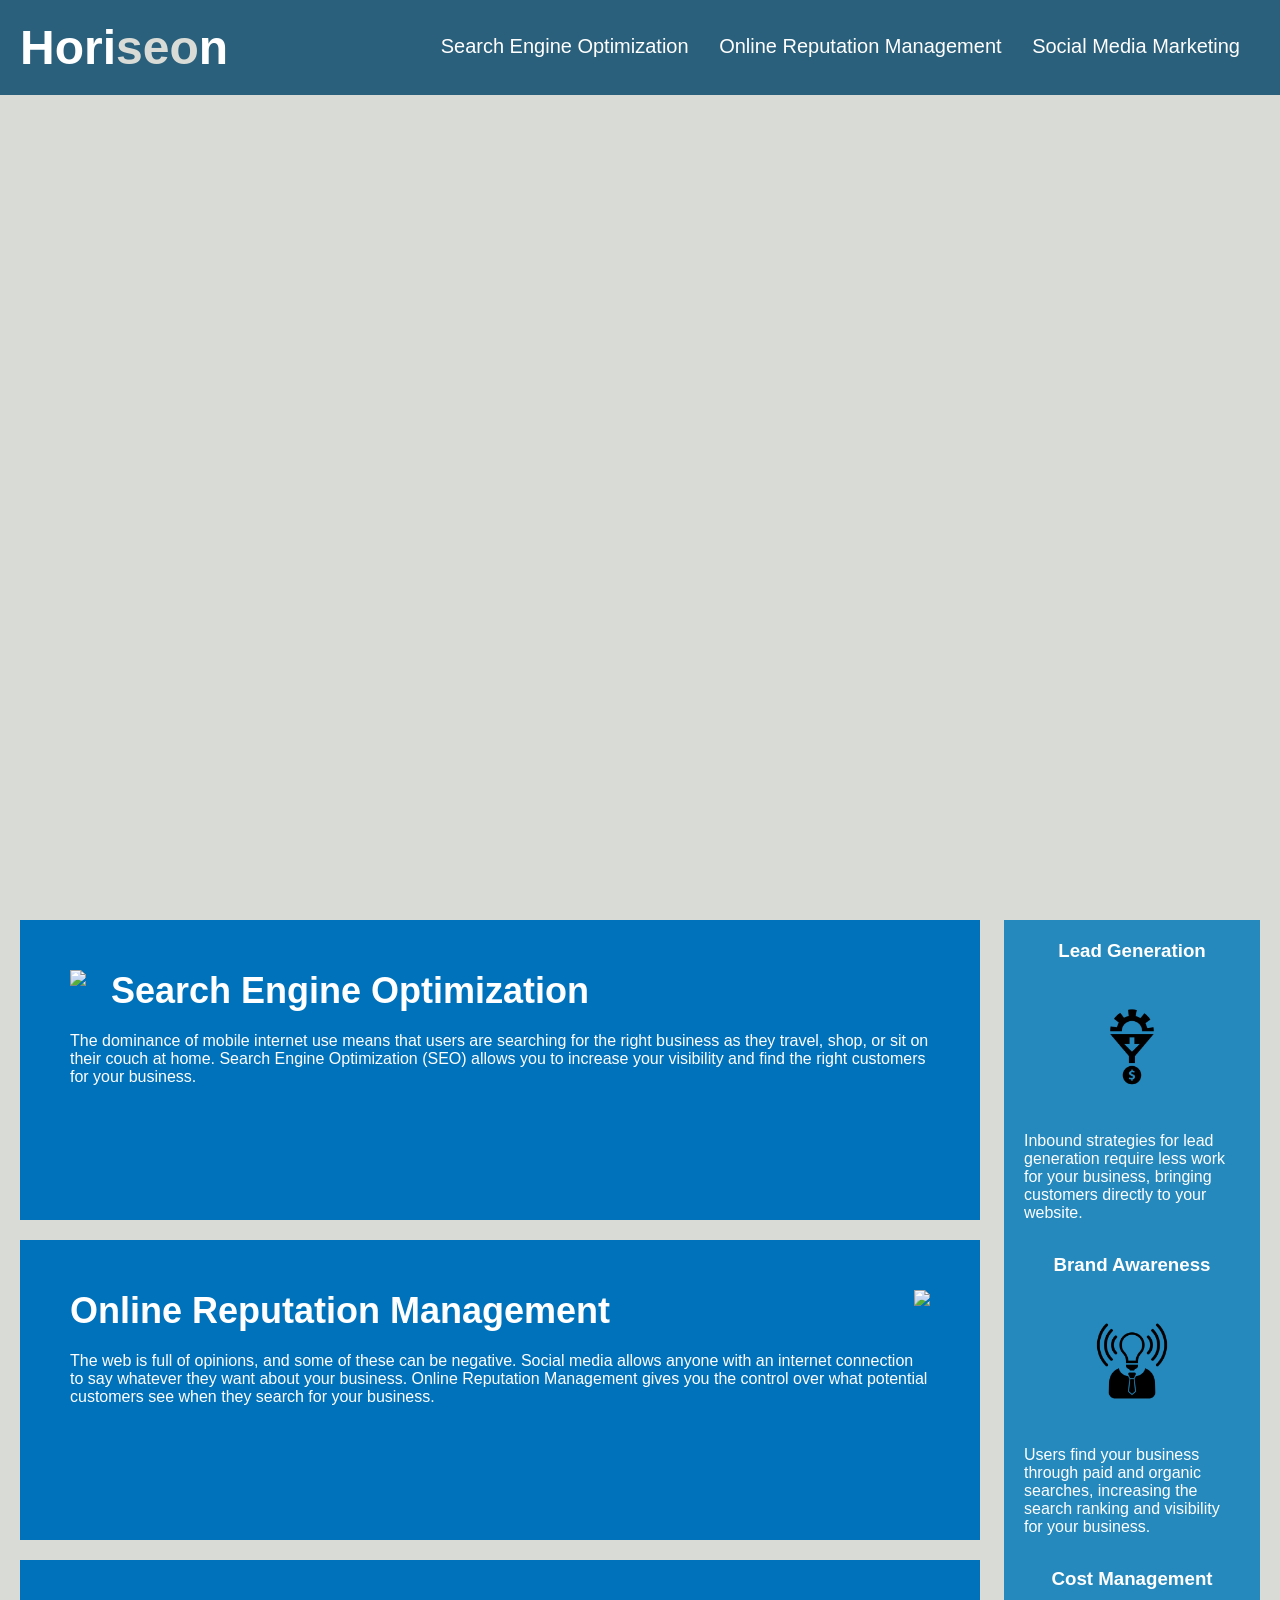
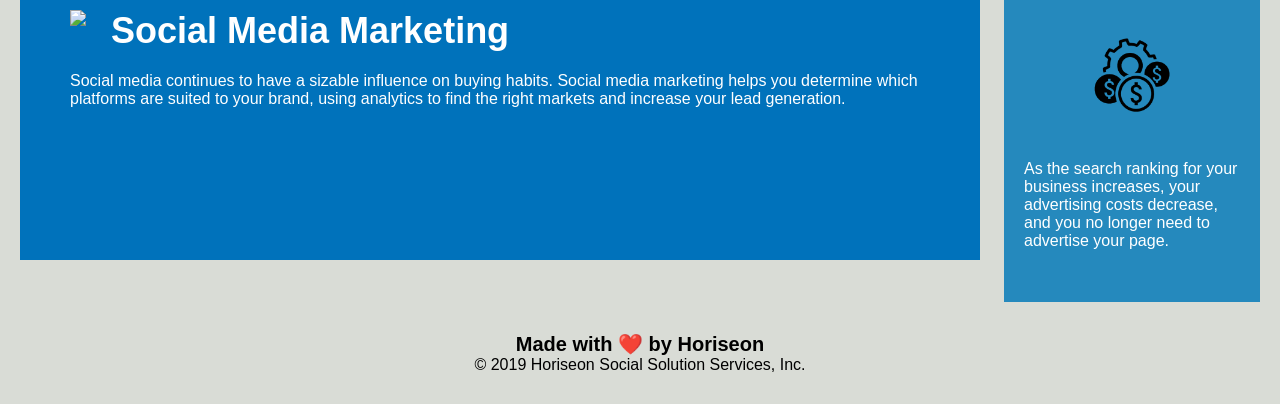
==== index.html @ c75ba7b9 "Starter Code (Given)" ====
<!DOCTYPE html>
<html lang="en-us">

<head>
    <meta charset="UTF-8" />
    <link rel="stylesheet" href="./assets/style.css">
    <title>website</title>
</head>

<body>
    <div class="header">
        <h1>Hori<span class="seo">seo</span>n</h1>
        <div>
            <ul>
                <li>
                    <a href="#search-engine-optimization">Search Engine Optimization</a>
                </li>
                <li>
                    <a href="#online-reputation-management">Online Reputation Management</a>
                </li>
                <li>
                    <a href="#social-media-marketing">Social Media Marketing</a>
                </li>
            </ul>
        </div>
    </div>
    <div class="hero"></div>
    <div class="content">
        <div class="search-engine-optimization">
            <img src="./assets/images/search-engine-optimization.jpg" class="float-left" />
            <h2>Search Engine Optimization</h2>
            <p>
                The dominance of mobile internet use means that users are searching for the right business as they travel, shop, or sit on their couch at home. Search Engine Optimization (SEO) allows you to increase your visibility and find the right customers for your business.
            </p>
        </div>
        <div id="online-reputation-management" class="online-reputation-management">
            <img src="./assets/images/online-reputation-management.jpg" class="float-right" />
            <h2>Online Reputation Management</h2>
            <p>
                The web is full of opinions, and some of these can be negative. Social media allows anyone with an internet connection to say whatever they want about your business. Online Reputation Management gives you the control over what potential customers see when they search for your business.
            </p>
        </div>
        <div id="social-media-marketing" class="social-media-marketing">
            <img src="./assets/images/social-media-marketing.jpg" class="float-left" />
            <h2>Social Media Marketing</h2>
            <p>
                Social media continues to have a sizable influence on buying habits. Social media marketing helps you determine which platforms are suited to your brand, using analytics to find the right markets and increase your lead generation.
            </p>
        </div>
    </div>
    <div class="benefits">
        <div class="benefit-lead">
            <h3>Lead Generation</h3>
            <img src="./assets/images/lead-generation.png" />
            <p>
                Inbound strategies for lead generation require less work for your business, bringing customers directly to your website.
            </p>
        </div>
        <div class="benefit-brand">
            <h3>Brand Awareness</h3>
            <img src="./assets/images/brand-awareness.png" />
            <p>
                Users find your business through paid and organic searches, increasing the search ranking and visibility for your business.
            </p>
        </div>
        <div class="benefit-cost">
            <h3>Cost Management</h3>
            <img src="./assets/images/cost-management.png"></img>
            <p>
                As the search ranking for your business increases, your advertising costs decrease, and you no longer need to advertise your page.
            </p>
        </div>
    </div>
    <div class="footer">
        <h2>Made with ❤️️ by Horiseon</h2>
        <p>
            &copy; 2019 Horiseon Social Solution Services, Inc.
        </p>
    </div>
</body>

</html>
---- assets/style.css ----
* {
    box-sizing: border-box;
    padding: 0;
    margin: 0;
}

body {
    background-color: #d9dcd6;
}

.header {
    padding: 20px;
    font-family: 'Trebuchet MS', 'Lucida Sans Unicode', 'Lucida Grande', 'Lucida Sans', Arial, sans-serif;
    background-color: #2a607c;
    color: #ffffff;
}

.header h1 {
    display: inline-block;
    font-size: 48px;
}

.header h1 .seo {
    color: #d9dcd6;
}

.header div {
    padding-top: 15px;
    margin-right: 20px;
    float: right;
    font-family: 'Gill Sans', 'Gill Sans MT', Calibri, 'Trebuchet MS', sans-serif;
    font-size: 20px;
}

.header div ul {
    list-style-type: none;
}

.header div ul li {
    display: inline-block;
    margin-left: 25px;
}

a {
    color: #ffffff;
    text-decoration: none;
}

p {
    font-size: 16px;
}

.hero {
    height: 800px;
    width: 100%;
    margin-bottom: 25px;
    background-image: url("./images/digital-marketing-meeting.jpg");
    background-size: cover;
    background-position: center;
}

.float-left {
    float: left;
    margin-right: 25px;
}

.float-right {
    float: right;
    margin-left: 25px;
}

.content {
    width: 75%;
    display: inline-block;
    margin-left: 20px;
}

.benefits {
    margin-right: 20px;
    padding: 20px;
    clear: both;
    float: right;
    width: 20%;
    height: 100%;
    font-family: 'Gill Sans', 'Gill Sans MT', Calibri, 'Trebuchet MS', sans-serif;
    background-color: #2589bd;
}

.benefit-lead {
    margin-bottom: 32px;
    color: #ffffff;
}

.benefit-brand {
    margin-bottom: 32px;
    color: #ffffff;
}

.benefit-cost {
    margin-bottom: 32px;
    color: #ffffff;
}

.benefit-lead h3 {
    margin-bottom: 10px;
    text-align: center;
}

.benefit-brand h3 {
    margin-bottom: 10px;
    text-align: center;
}

.benefit-cost h3 {
    margin-bottom: 10px;
    text-align: center;
}

.benefit-lead img {
    display: block;
    margin: 10px auto;
    max-width: 150px;
}

.benefit-brand img {
    display: block;
    margin: 10px auto;
    max-width: 150px;
}

.benefit-cost img {
    display: block;
    margin: 10px auto;
    max-width: 150px;
}

.search-engine-optimization {
    margin-bottom: 20px;
    padding: 50px;
    height: 300px;
    font-family: 'Gill Sans', 'Gill Sans MT', Calibri, 'Trebuchet MS', sans-serif;
    background-color: #0072bb;
    color: #ffffff;
}

.online-reputation-management {
    margin-bottom: 20px;
    padding: 50px;
    height: 300px;
    font-family: 'Gill Sans', 'Gill Sans MT', Calibri, 'Trebuchet MS', sans-serif;
    background-color: #0072bb;
    color: #ffffff;
}

.social-media-marketing {
    margin-bottom: 20px;
    padding: 50px;
    height: 300px;
    font-family: 'Gill Sans', 'Gill Sans MT', Calibri, 'Trebuchet MS', sans-serif;
    background-color: #0072bb;
    color: #ffffff;
}

.search-engine-optimization img {
    max-height: 200px;
}

.online-reputation-management img {
    max-height: 200px;
}

.social-media-marketing img {
    max-height: 200px;
}

.search-engine-optimization h2 {
    margin-bottom: 20px;
    font-size: 36px;
}

.online-reputation-management h2 {
    margin-bottom: 20px;
    font-size: 36px;
}

.social-media-marketing h2 {
    margin-bottom: 20px;
    font-size: 36px;
}

.footer {
    padding: 30px;
    clear: both;
    font-family: 'Trebuchet MS', 'Lucida Sans Unicode', 'Lucida Grande', 'Lucida Sans', Arial, sans-serif;
    text-align: center;
}

.footer h2 {
    font-size: 20px;
}
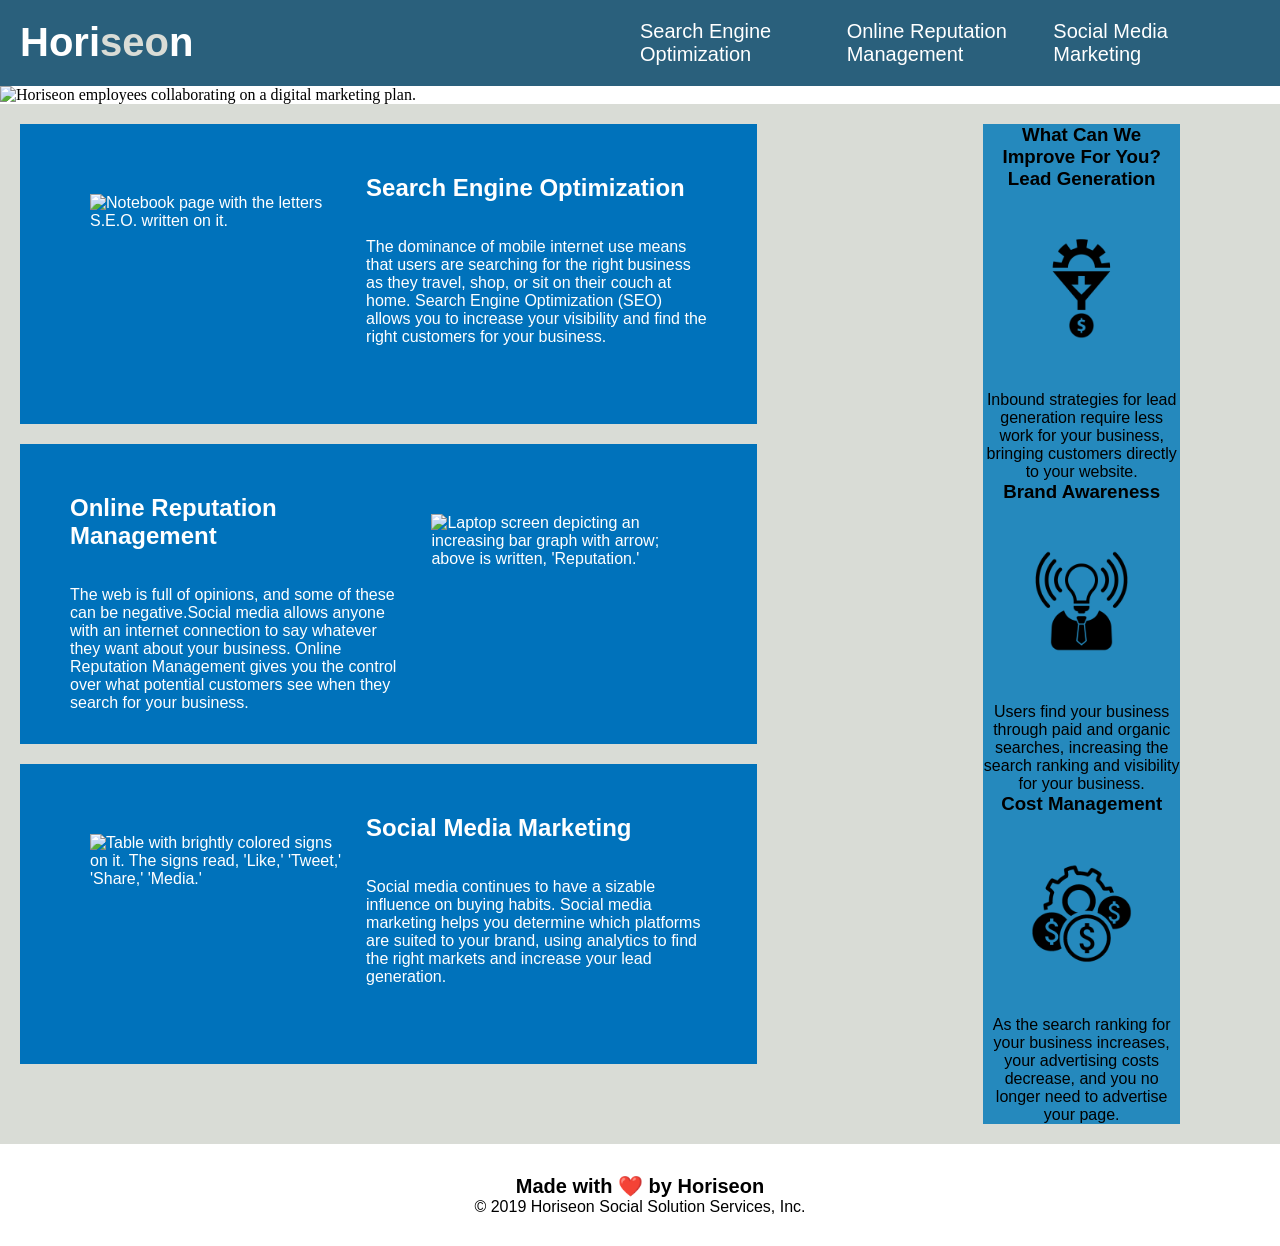
==== commit 4d31fe1c: "uploading error I think" ====
--- a/index.html
+++ b/index.html
@@ -3,80 +3,102 @@
 
 <head>
     <meta charset="UTF-8" />
+    <!--Deleted CSS folder as only item in it was style.css-->
     <link rel="stylesheet" href="./assets/style.css">
-    <title>website</title>
+    <!--Added a concise, descriptive title (54 characters)-->
+    <title>Horiseon Social Solutions Services: A Marketing Agency</title>
 </head>
 
 <body>
-    <div class="header">
+
+    <header>
         <h1>Hori<span class="seo">seo</span>n</h1>
-        <div>
-            <ul>
-                <li>
-                    <a href="#search-engine-optimization">Search Engine Optimization</a>
-                </li>
-                <li>
-                    <a href="#online-reputation-management">Online Reputation Management</a>
-                </li>
-                <li>
-                    <a href="#social-media-marketing">Social Media Marketing</a>
-                </li>
-            </ul>
-        </div>
+            <nav>
+                <ul>
+                    <li><a href="#search-engline-optimization">Search Engine Optimization</a> </li>
+                    <li><a href="#online-reputation-management"> Online Reputation Management </a></li>
+                    <li><a href="#social-media-marketing"> Social Media Marketing </a></li>
+                </ul>
+            </nav>
+    </header>
+
+    <figure class="Meeting-Photo">
+        <img src="./assets/images/digital-marketing-meeting.jpg" alt="Horiseon employees collaborating on a digital marketing plan.">
+    </figure>
+
+    <div class = "flex-container">
+    <div class = "article-column">
+        <article>
+        <img src="./assets/images/search-engine-optimization.jpg" alt="Notebook page with the letters S.E.O. written on it.">
+        <section>
+        <h2>Search Engine Optimization</h2> <br>    
+        <br> <p> 
+            The dominance of mobile internet use means that users are searching for the right business as they travel, shop, or sit on their couch at home. 
+            Search Engine Optimization (SEO) allows you to increase your visibility and find the right customers for your business.
+        </p>
+        </section>
+    </article>
+
+    <article>
+        <section>
+        <h2>Online Reputation Management</h2> <br>
+        <br> <p> 
+            The web is full of opinions, and some of these can be negative.Social media allows anyone with an internet connection to say whatever they want about your business.
+            Online Reputation Management gives you the control over what potential customers see when they search for your business.
+        </p>
+        </section>
+        <img src="./assets/images/online-reputation-management.jpg" alt="Laptop screen depicting an increasing bar graph with arrow; above is written, 'Reputation.'">
+
+    </article>
+
+    <article>
+        <img src="./assets/images/social-media-marketing.jpg" alt="Table with brightly colored signs on it. The signs read, 'Like,' 'Tweet,' 'Share,' 'Media.'">
+        <section>
+        <h2> Social Media Marketing</h2> <br>
+        <br> <p>
+            Social media continues to have a sizable influence on buying habits. Social media marketing helps you determine which platforms are suited to your brand,
+            using analytics to find the right markets and increase your lead generation.
+        </p>
+        </section>   
+    </article>
     </div>
-    <div class="hero"></div>
-    <div class="content">
-        <div class="search-engine-optimization">
-            <img src="./assets/images/search-engine-optimization.jpg" class="float-left" />
-            <h2>Search Engine Optimization</h2>
-            <p>
-                The dominance of mobile internet use means that users are searching for the right business as they travel, shop, or sit on their couch at home. Search Engine Optimization (SEO) allows you to increase your visibility and find the right customers for your business.
-            </p>
-        </div>
-        <div id="online-reputation-management" class="online-reputation-management">
-            <img src="./assets/images/online-reputation-management.jpg" class="float-right" />
-            <h2>Online Reputation Management</h2>
-            <p>
-                The web is full of opinions, and some of these can be negative. Social media allows anyone with an internet connection to say whatever they want about your business. Online Reputation Management gives you the control over what potential customers see when they search for your business.
-            </p>
-        </div>
-        <div id="social-media-marketing" class="social-media-marketing">
-            <img src="./assets/images/social-media-marketing.jpg" class="float-left" />
-            <h2>Social Media Marketing</h2>
-            <p>
-                Social media continues to have a sizable influence on buying habits. Social media marketing helps you determine which platforms are suited to your brand, using analytics to find the right markets and increase your lead generation.
-            </p>
-        </div>
-    </div>
-    <div class="benefits">
-        <div class="benefit-lead">
-            <h3>Lead Generation</h3>
-            <img src="./assets/images/lead-generation.png" />
+
+    <aside>
+        <center>
+        <h3>What Can We Improve For You?</h3>
+        
+        <section>
+            <h3> Lead Generation</h3>
+            <img src="./assets/images/lead-generation.png" alt = "Graphic of funnel with dollar sign at bottom.">
             <p>
                 Inbound strategies for lead generation require less work for your business, bringing customers directly to your website.
             </p>
-        </div>
-        <div class="benefit-brand">
+        </section>
+        
+        <section>
             <h3>Brand Awareness</h3>
-            <img src="./assets/images/brand-awareness.png" />
+            <img src="./assets/images/brand-awareness.png" alt = "Graphic of a bust with lightbulb in place of the head." >
             <p>
                 Users find your business through paid and organic searches, increasing the search ranking and visibility for your business.
             </p>
-        </div>
-        <div class="benefit-cost">
-            <h3>Cost Management</h3>
-            <img src="./assets/images/cost-management.png"></img>
+        </section>
+
+        <section>
+            <h3> Cost Management</h3>
+            <img src = "./assets/images/cost-management.png" alt = "Graphic of a gear with three dollar signs in front of it.">
             <p>
                 As the search ranking for your business increases, your advertising costs decrease, and you no longer need to advertise your page.
             </p>
-        </div>
+        </section>
+        </center> 
+    </aside>  
     </div>
-    <div class="footer">
+
+    <footer>
         <h2>Made with ❤️️ by Horiseon</h2>
         <p>
             &copy; 2019 Horiseon Social Solution Services, Inc.
-        </p>
-    </div>
+        </p>    
+    </footer>
 </body>
-
 </html>
--- a/assets/style.css
+++ b/assets/style.css
@@ -1,200 +1,98 @@
-* {
+ * {
     box-sizing: border-box;
-    padding: 0;
-    margin: 0;
+    margin: 0px;
+    width: 100%;
+    padding: 0px;   
 }
 
-body {
+.flex-container {
+    display: flex;
     background-color: #d9dcd6;
 }
 
-.header {
+/* Used "header" and "nav" semantics; formatted better; inserted RWD */
+header {
+    display: flex;
     padding: 20px;
+    background-color: #2a607c;
+    font-size: 20px;
     font-family: 'Trebuchet MS', 'Lucida Sans Unicode', 'Lucida Grande', 'Lucida Sans', Arial, sans-serif;
-    background-color: #2a607c;
+    color: #ffffff;  
+}
+
+header .seo {
+    color: #d9dcd6
+}
+
+nav{
+    display:flex;
+    justify-content: right;
+    align-items: center;
+}
+
+ul{
+    display: flex;
+    list-style-type:none;
+}
+
+a{
+    text-decoration: none;
+    font-size: 20px;
+    font-family: 'Gill Sans', 'Gill Sans MT', Calibri, 'Trebuchet MS', sans-serif;
     color: #ffffff;
 }
 
-.header h1 {
-    display: inline-block;
-    font-size: 48px;
+.Meeting-Photo {
+    display: flex;
+    justify-content: flex-start;
+    width:100%;
 }
 
-.header h1 .seo {
-    color: #d9dcd6;
+.article-container{
+    display: flex;
+    flex-direction: column;
+    align-items: stretch;
+    justify-content: center;
 }
 
-.header div {
-    padding-top: 15px;
-    margin-right: 20px;
-    float: right;
-    font-family: 'Gill Sans', 'Gill Sans MT', Calibri, 'Trebuchet MS', sans-serif;
-    font-size: 20px;
-}
-
-.header div ul {
-    list-style-type: none;
-}
-
-.header div ul li {
-    display: inline-block;
-    margin-left: 25px;
-}
-
-a {
-    color: #ffffff;
-    text-decoration: none;
-}
-
-p {
-    font-size: 16px;
-}
-
-.hero {
-    height: 800px;
-    width: 100%;
-    margin-bottom: 25px;
-    background-image: url("./images/digital-marketing-meeting.jpg");
-    background-size: cover;
-    background-position: center;
-}
-
-.float-left {
-    float: left;
-    margin-right: 25px;
-}
-
-.float-right {
-    float: right;
-    margin-left: 25px;
-}
-
-.content {
+article {
+    display: flex;
+    align-items: stretch;
+    margin: 20px;
+    height: 300px;
     width: 75%;
-    display: inline-block;
-    margin-left: 20px;
-}
-
-.benefits {
-    margin-right: 20px;
-    padding: 20px;
-    clear: both;
-    float: right;
-    width: 20%;
-    height: 100%;
-    font-family: 'Gill Sans', 'Gill Sans MT', Calibri, 'Trebuchet MS', sans-serif;
-    background-color: #2589bd;
-}
-
-.benefit-lead {
-    margin-bottom: 32px;
-    color: #ffffff;
-}
-
-.benefit-brand {
-    margin-bottom: 32px;
-    color: #ffffff;
-}
-
-.benefit-cost {
-    margin-bottom: 32px;
-    color: #ffffff;
-}
-
-.benefit-lead h3 {
-    margin-bottom: 10px;
-    text-align: center;
-}
-
-.benefit-brand h3 {
-    margin-bottom: 10px;
-    text-align: center;
-}
-
-.benefit-cost h3 {
-    margin-bottom: 10px;
-    text-align: center;
-}
-
-.benefit-lead img {
-    display: block;
-    margin: 10px auto;
-    max-width: 150px;
-}
-
-.benefit-brand img {
-    display: block;
-    margin: 10px auto;
-    max-width: 150px;
-}
-
-.benefit-cost img {
-    display: block;
-    margin: 10px auto;
-    max-width: 150px;
-}
-
-.search-engine-optimization {
-    margin-bottom: 20px;
     padding: 50px;
-    height: 300px;
+    border: 20px;
     font-family: 'Gill Sans', 'Gill Sans MT', Calibri, 'Trebuchet MS', sans-serif;
     background-color: #0072bb;
     color: #ffffff;
 }
 
-.online-reputation-management {
-    margin-bottom: 20px;
-    padding: 50px;
-    height: 300px;
-    font-family: 'Gill Sans', 'Gill Sans MT', Calibri, 'Trebuchet MS', sans-serif;
-    background-color: #0072bb;
-    color: #ffffff;
+article img{
+    display: flex;
+    height: 100%;
+    width: 75%;
+    margin: 20px;
 }
 
-.social-media-marketing {
+aside {
+   display: flex; 
+    margin-top: 20px;
     margin-bottom: 20px;
-    padding: 50px;
-    height: 300px;
+    margin-right: 100px;
+    width: 20%;
+    height: 100%;
+    background: #2589bd;
     font-family: 'Gill Sans', 'Gill Sans MT', Calibri, 'Trebuchet MS', sans-serif;
-    background-color: #0072bb;
-    color: #ffffff;
 }
 
-.search-engine-optimization img {
-    max-height: 200px;
-}
-
-.online-reputation-management img {
-    max-height: 200px;
-}
-
-.social-media-marketing img {
-    max-height: 200px;
-}
-
-.search-engine-optimization h2 {
-    margin-bottom: 20px;
-    font-size: 36px;
-}
-
-.online-reputation-management h2 {
-    margin-bottom: 20px;
-    font-size: 36px;
-}
-
-.social-media-marketing h2 {
-    margin-bottom: 20px;
-    font-size: 36px;
-}
-
-.footer {
+footer {
     padding: 30px;
     clear: both;
     font-family: 'Trebuchet MS', 'Lucida Sans Unicode', 'Lucida Grande', 'Lucida Sans', Arial, sans-serif;
     text-align: center;
 }
 
-.footer h2 {
+footer > h2 {
     font-size: 20px;
 }
